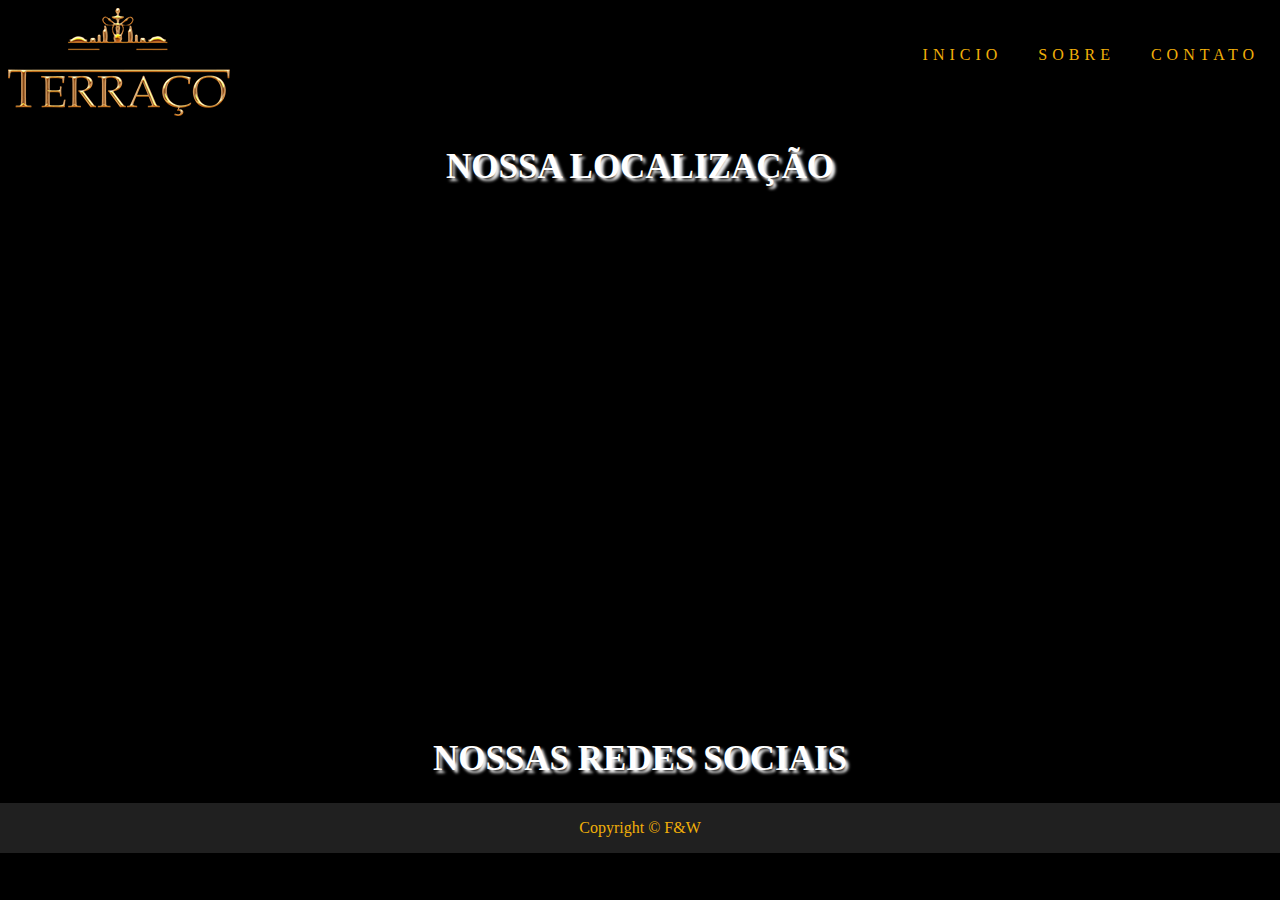
==== sobre.html @ 0db97dc7 "Terraço Site" ====
<!DOCTYPE html>
<html lang="pt-BR">
<head>
    <title>Terraço bar</title>
    <meta charset="UTF-8">
    <meta http-equiv="X-UA-Compatible" content="IE=edge">
    <meta name="viewport" content="width=device-width, initial-scale=1.0">

    <link rel="stylesheet" href="css/normalize.css">
    <link rel="stylesheet" href="css/estilo.css">
    
</head>
<body>
    <header class="top-header clearflix">
        <img src="imagens/Novologo.png" alt="Logotipo Terraço" class="top-header-logo">

            <nav class="top-nav">
                <ul>
                    <li> <a href="index.html">Inicio</a></li>
                    <li> <a href="sobre.html">Sobre</a></li>
                    <li> <a href="#">Contato</a></li>
                </ul>
            </nav>
    </header>

    <article class="main-content-eventos">
        <h1>Nossa Localização</h1>
    </article>

    <section class="main-maps">
        <article class="maps">
            <iframe
            src="https://www.google.com/maps/embed?pb=!1m18!1m12!1m3!1d3658.628329578663!2d-46.88966268554437!3d-23.509893065577565!2m3!1f0!2f0!3f0!3m2!1i1024!2i768!4f13.1!3m3!1m2!1s0x94cf03e8c710ce17%3A0x11aa663df1d11fcf!2sAv.%20Vinte%20e%20Seis%20de%20Mar%C3%A7o%2C%201309%20-%20Jardim%20Sao%20Pedro%2C%20Barueri%20-%20SP%2C%2006401-150!5e0!3m2!1spt-BR!2sbr!4v1643696362648!5m2!1spt-BR!2sbr"
            width="100%" height="500" style="border:0;" allowfullscreen="" loading="lazy"></iframe>

        </article>
    </section>

    <section class="main-content">
        <article class="main-content-cardapio">
            <h1>Nossas Redes Sociais</h1>
            
        </article>

    </section>



    <footer class="rodape">
        Copyright &COPY; F&W
    </footer>
    
</body>
</html>
---- css/estilo.css ----
body{
    background: black;
    font-family: Book Antiqua;
    margin: 0;
    padding: 0;
}

h1{
    color: white;
    font-family: Book Antiqua;
    font-size: 2.187em;
    text-align: center;
    text-transform: uppercase;
    text-shadow: 3px 3px 3px rgb(243, 243, 243);
}
.clearflix:after{
    content: " ";
    display: block;
    clear: both;
}


.top-header {
    text-align: center;
}

.top-header-logo{
    margin: .5em;
}

.top-nav{
    text-align: center;
}

.top-nav ul{
    margin:0;
    padding: 0;
    list-style-type: none;
}

.top-nav a{
    color: #f1af09;
    text-decoration: none;
    padding: 1em;
    display: block;
    letter-spacing: 5px;
    text-transform: uppercase;
}

.top-nav a:hover{
    background: #9b781f;
    transition-duration: 0.4s;
}

.maps{
    text-align: center;
    
}

.main-content-cardapio{
    text-align: center;
}

.rodape{
    background: #202020;
    color: #f1af09;
    text-align: center;
    padding: 1em;
}


/* Media Queries */


@media screen and (min-width: 48.75em){
    .top-header-logo{
        float: left;
    }

    .top-nav{
        background: transparent;
        float: right;
        margin-top: 25px;
    }

    .top-nav ul{
        margin: 0;
        padding: 5px;
        
    }

    .top-nav li{
        display: inline-block;
    }
    .top-nav a{
        letter-spacing: 5px;
    
    }

    .maps{
        text-align: center;
        width: 100%;
        margin: 0;
        display: inline-block;
    }
}
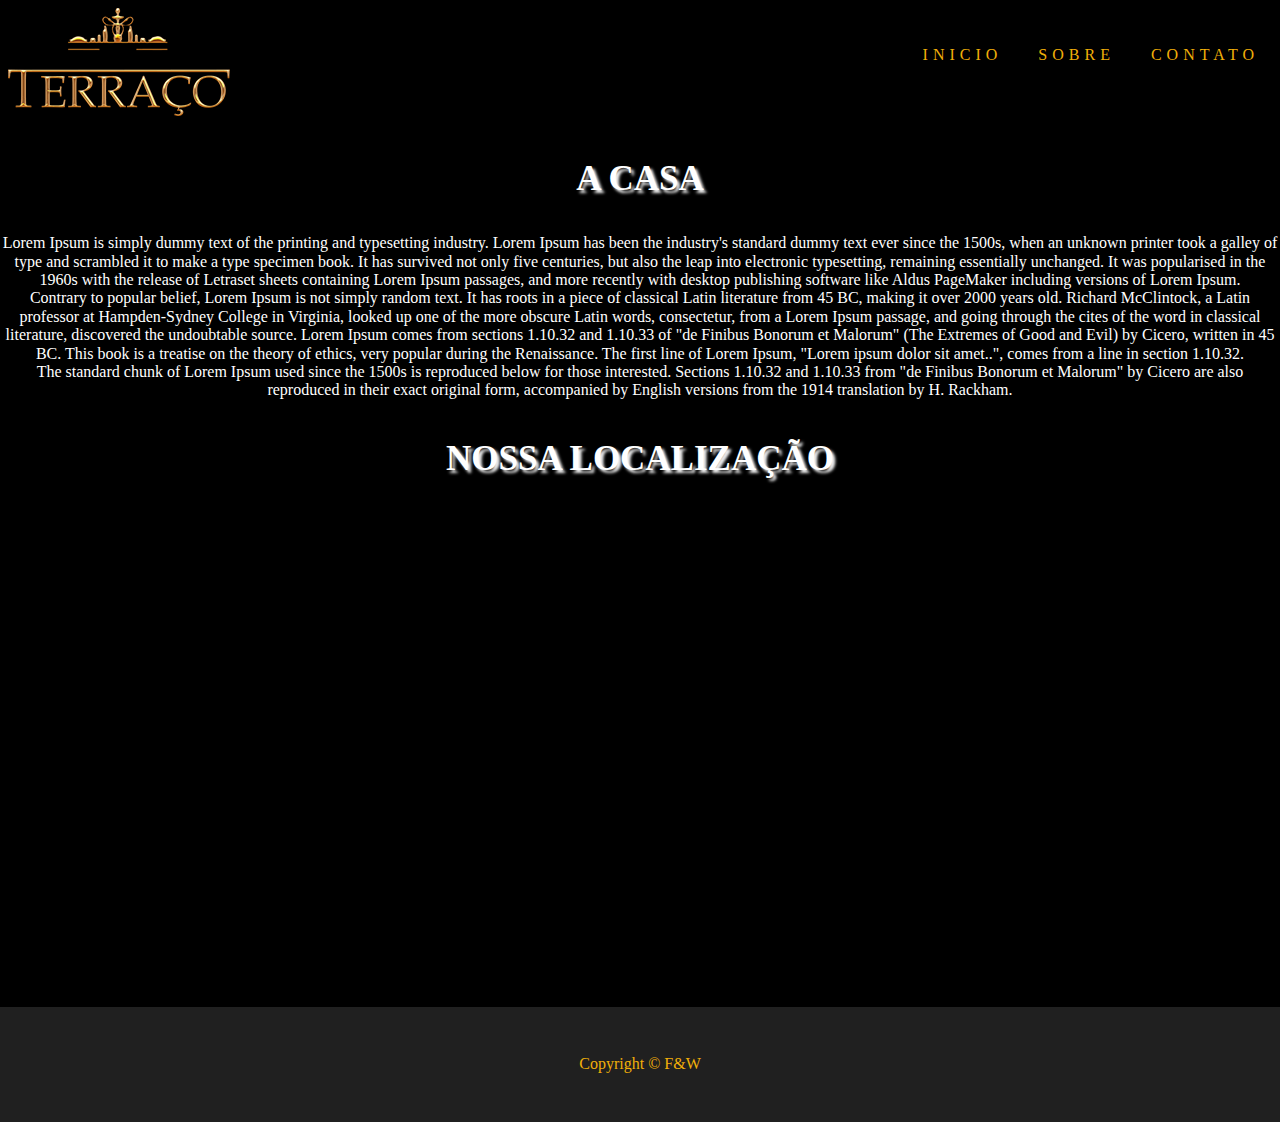
==== commit 5a56d093: "Edição 1.O - Colocando Slide" ====
--- a/sobre.html
+++ b/sobre.html
@@ -18,32 +18,34 @@
                 <ul>
                     <li> <a href="index.html">Inicio</a></li>
                     <li> <a href="sobre.html">Sobre</a></li>
-                    <li> <a href="#">Contato</a></li>
+                    <li> <a href="contato.html">Contato</a></li>
                 </ul>
             </nav>
     </header>
+    <section class="main-content">
 
-    <article class="main-content-eventos">
-        <h1>Nossa Localização</h1>
-    </article>
+        <article class="main-content-sobre">
+            <h3>A casa</h3>
+            <p>Lorem Ipsum is simply dummy text of the printing and typesetting industry. Lorem Ipsum has been the industry's standard dummy text ever since the 1500s, when an unknown printer took a galley of type and scrambled it to make a type specimen book. It has survived not only five centuries, but also the leap into electronic typesetting, remaining essentially unchanged. It was popularised in the 1960s with the release of Letraset sheets containing Lorem Ipsum passages, and more recently with desktop publishing software like Aldus PageMaker including versions of Lorem Ipsum.
+            
+            <br>
+            
+            Contrary to popular belief, Lorem Ipsum is not simply random text. It has roots in a piece of classical Latin literature from 45 BC, making it over 2000 years old. Richard McClintock, a Latin professor at Hampden-Sydney College in Virginia, looked up one of the more obscure Latin words, consectetur, from a Lorem Ipsum passage, and going through the cites of the word in classical literature, discovered the undoubtable source. Lorem Ipsum comes from sections 1.10.32 and 1.10.33 of "de Finibus Bonorum et Malorum" (The Extremes of Good and Evil) by Cicero, written in 45 BC. This book is a treatise on the theory of ethics, very popular during the Renaissance. The first line of Lorem Ipsum, "Lorem ipsum dolor sit amet..", comes from a line in section 1.10.32.
 
-    <section class="main-maps">
-        <article class="maps">
+            <br>
+
+            The standard chunk of Lorem Ipsum used since the 1500s is reproduced below for those interested. Sections 1.10.32 and 1.10.33 from "de Finibus Bonorum et Malorum" by Cicero are also reproduced in their exact original form, accompanied by English versions from the 1914 translation by H. Rackham.
+            </p>
+        </article>
+
+        <article class="main-content-maps">
+            <h1>Nossa Localização</h1>
             <iframe
-            src="https://www.google.com/maps/embed?pb=!1m18!1m12!1m3!1d3658.628329578663!2d-46.88966268554437!3d-23.509893065577565!2m3!1f0!2f0!3f0!3m2!1i1024!2i768!4f13.1!3m3!1m2!1s0x94cf03e8c710ce17%3A0x11aa663df1d11fcf!2sAv.%20Vinte%20e%20Seis%20de%20Mar%C3%A7o%2C%201309%20-%20Jardim%20Sao%20Pedro%2C%20Barueri%20-%20SP%2C%2006401-150!5e0!3m2!1spt-BR!2sbr!4v1643696362648!5m2!1spt-BR!2sbr"
-            width="100%" height="500" style="border:0;" allowfullscreen="" loading="lazy"></iframe>
+                src="https://www.google.com/maps/embed?pb=!1m18!1m12!1m3!1d3658.628329578663!2d-46.88966268554437!3d-23.509893065577565!2m3!1f0!2f0!3f0!3m2!1i1024!2i768!4f13.1!3m3!1m2!1s0x94cf03e8c710ce17%3A0x11aa663df1d11fcf!2sAv.%20Vinte%20e%20Seis%20de%20Mar%C3%A7o%2C%201309%20-%20Jardim%20Sao%20Pedro%2C%20Barueri%20-%20SP%2C%2006401-150!5e0!3m2!1spt-BR!2sbr!4v1643696362648!5m2!1spt-BR!2sbr"
+                width="100%" height="500" style="border:0;" allowfullscreen="" loading="lazy"></iframe>
 
         </article>
     </section>
-
-    <section class="main-content">
-        <article class="main-content-cardapio">
-            <h1>Nossas Redes Sociais</h1>
-            
-        </article>
-
-    </section>
-
 
 
     <footer class="rodape">
--- a/css/estilo.css
+++ b/css/estilo.css
@@ -3,9 +3,14 @@
     font-family: Book Antiqua;
     margin: 0;
     padding: 0;
-}
-
-h1{
+    
+}
+
+p{
+    color:white;
+    font-size: 1.0em;
+}
+h1, h2, h3, h4 {
     color: white;
     font-family: Book Antiqua;
     font-size: 2.187em;
@@ -52,20 +57,49 @@
     transition-duration: 0.4s;
 }
 
-.maps{
-    text-align: center;
-    
-}
-
-.main-content-cardapio{
-    text-align: center;
+.main-content-carrosel{
+    box-sizing: border-box;
+    display: flex;
+    align-items: center;
+    justify-content: center;
+    margin: 0;
+    min-height: 100vh;
+    
+}
+.main-carrosel{
+    box-shadow: 2px 2px 4px #9b781f;
+    overflow: hidden;
+    height: 350px;
+    width: 350px;
+
+}
+.main-container-carrosel{
+    display: flex;
+    transition: transform .5s ease-in-out;
+    transform: translateX(0);
+}
+
+#img{
+    object-fit: cover;
+    height: 350px;
+    width: 350px;
+}
+
+.main-content{ 
+    text-align: center
+}
+
+
+.main-content-maps{
+    text-align: center;
+    
 }
 
 .rodape{
     background: #202020;
     color: #f1af09;
     text-align: center;
-    padding: 1em;
+    padding: 3em;
 }
 
 
@@ -97,12 +131,103 @@
     
     }
 
-    .maps{
+    .main-content-carrosel{
+        box-sizing: border-box;
+        display: flex;
+        align-items: center;
+        justify-content: center;
+        margin: 0;
+        min-height: 100vh;
+        
+    }
+    .main-carrosel{
+        box-shadow: 2px 2px 4px #9b781f;
+        overflow: hidden;
+        height: 700px;
+        width: 700px;
+    
+    }
+    .main-container-carrosel{
+        display: flex;
+        transition: transform .5s ease-in-out;
+        transform: translateX(0);
+    }
+    
+    #img{
+        object-fit: cover;
+        height: 700px;
+        width: 700px;
+    }
+
+    .main-content-maps{
         text-align: center;
         width: 100%;
         margin: 0;
         display: inline-block;
     }
-}
-
-
+
+
+}
+
+@media screen and (min-width: 62em){
+
+    .top-header-logo{
+        float: left;
+    }
+
+    .top-nav{
+        background: transparent;
+        float: right;
+        margin-top: 25px;
+    }
+
+    .top-nav ul{
+        margin: 0;
+        padding: 5px;
+        
+    }
+
+    .top-nav li{
+        display: inline-block;
+    }
+    .top-nav a{
+        letter-spacing: 5px;
+    
+    }
+
+    .main-content-carrosel{
+        box-sizing: border-box;
+        display: flex;
+        align-items: center;
+        justify-content: center;
+        margin: 0;
+        min-height: 100vh;
+        
+    }
+    .main-carrosel{
+        box-shadow: 2px 2px 4px #9b781f;
+        overflow: hidden;
+        height: 700px;
+        width: 700px;
+    
+    }
+    .main-container-carrosel{
+        display: flex;
+        transition: transform .5s ease-in-out;
+        transform: translateX(0);
+    }
+    
+    #img{
+        object-fit: cover;
+        height: 700px;
+        width: 700px;
+    }
+
+    .main-content-maps{
+        text-align: center;
+        width: 100%;
+        margin: 0;
+        display: inline-block;
+    }
+
+}